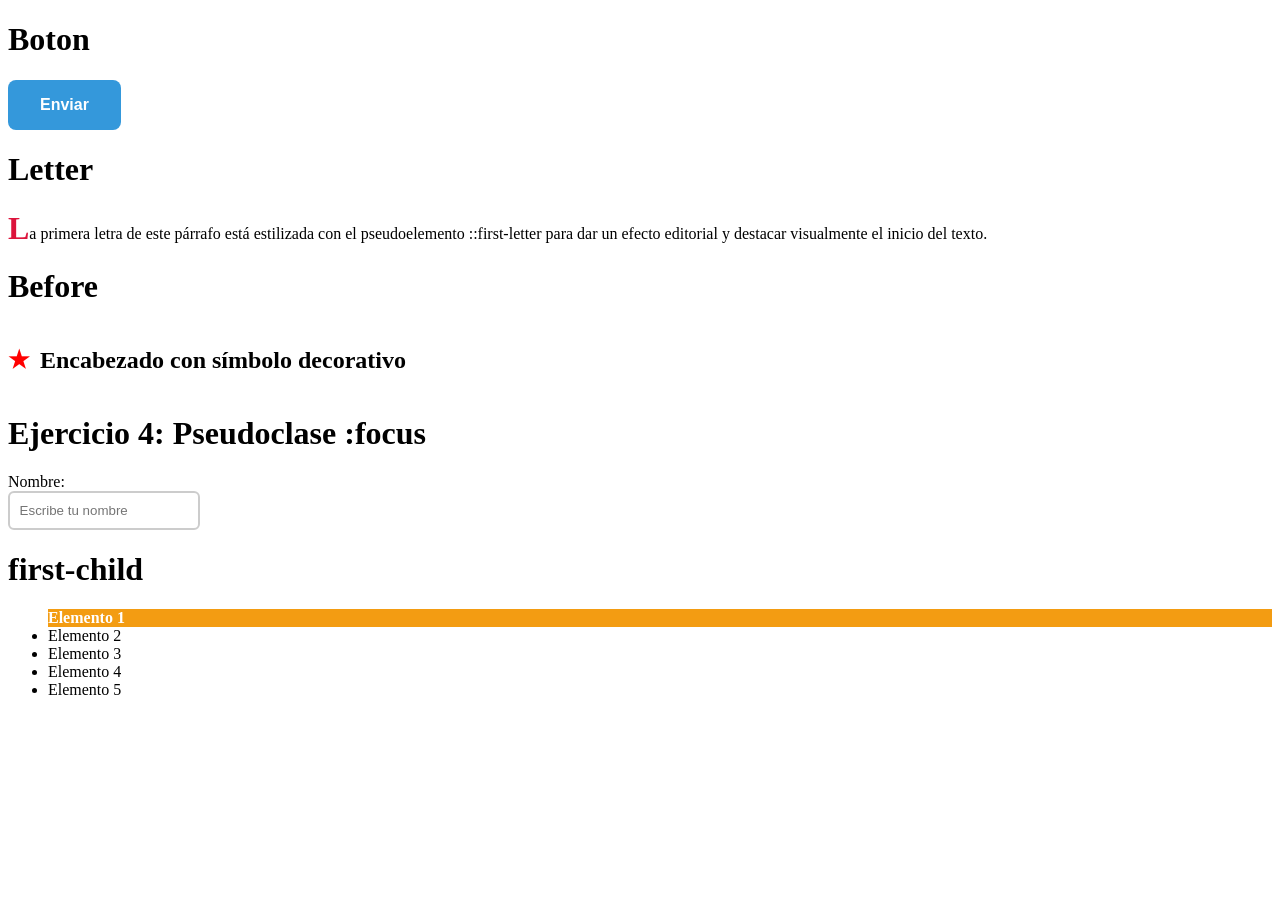
==== index.html @ 78eb02a4 "realice la guia" ====
<!DOCTYPE html>
<html lang="en">
<head>
    <meta charset="UTF-8">
    <meta name="viewport" content="width=device-width, initial-scale=1.0">
    <title>Document</title>
    <link rel="stylesheet" href="sytle.css">
</head>
<body>
<main class="contenedor">
    <h1>Boton</h1>
    <button class="btn-demo">Enviar</button>
    
    <h1>Letter</h1>
    <p class="parrafo-demo">
      La primera letra de este párrafo está estilizada con el pseudoelemento ::first-letter para dar un efecto editorial y destacar visualmente el inicio del texto.
    </p>
    
    <h1>Before</h1>
    <h2 class="decorado">Encabezado con símbolo decorativo</h2>
    <h1>Ejercicio 4: Pseudoclase :focus</h1>
    <form>
      <label for="nombre">Nombre:</label><br>
      <input id="nombre" type="text" placeholder="Escribe tu nombre">
    </form>
       <h1>first-child</h1>
    <ul class="lista-demo">
      <li>Elemento 1</li>
      <li>Elemento 2</li>
      <li>Elemento 3</li>
      <li>Elemento 4</li>
      <li>Elemento 5</li>
    </ul>
</main>
</body>
</html>
---- sytle.css ----
button {
  padding: 1rem 2rem;
  font-size: 1rem;
  font-weight: bold;
  color: #fff;
  background: #3498db;
  border: none;
  border-radius: 8px;
  cursor: pointer;
  transition: background 0.3s;
}
button:hover {
  background: #2ecc71;
}

p::first-letter {
  font-size: 2rem;
  font-weight: bold;
  color: crimson;
}

h2 {
  position: relative;
  padding-left: 2rem;
  display: inline-block;
}
h2::before {
  content: "★";
  position: absolute;
  left: 0;
  top: 50%;
  transform: translateY(-50%);
  color: rgb(255, 0, 0);
}

input {
  padding: 0.6rem;
  border: 2px solid #ccc;
  border-radius: 6px;
  outline: none;
  transition: border-color 0.3s, box-shadow 0.3s;
}
input:focus {
  border-color: #3498db;
  box-shadow: 0 0 6px rgba(52, 152, 219, 0.5);
}

li:first-child {
  background: #f39c12;
  color: #fff;
  font-weight: bold;
}
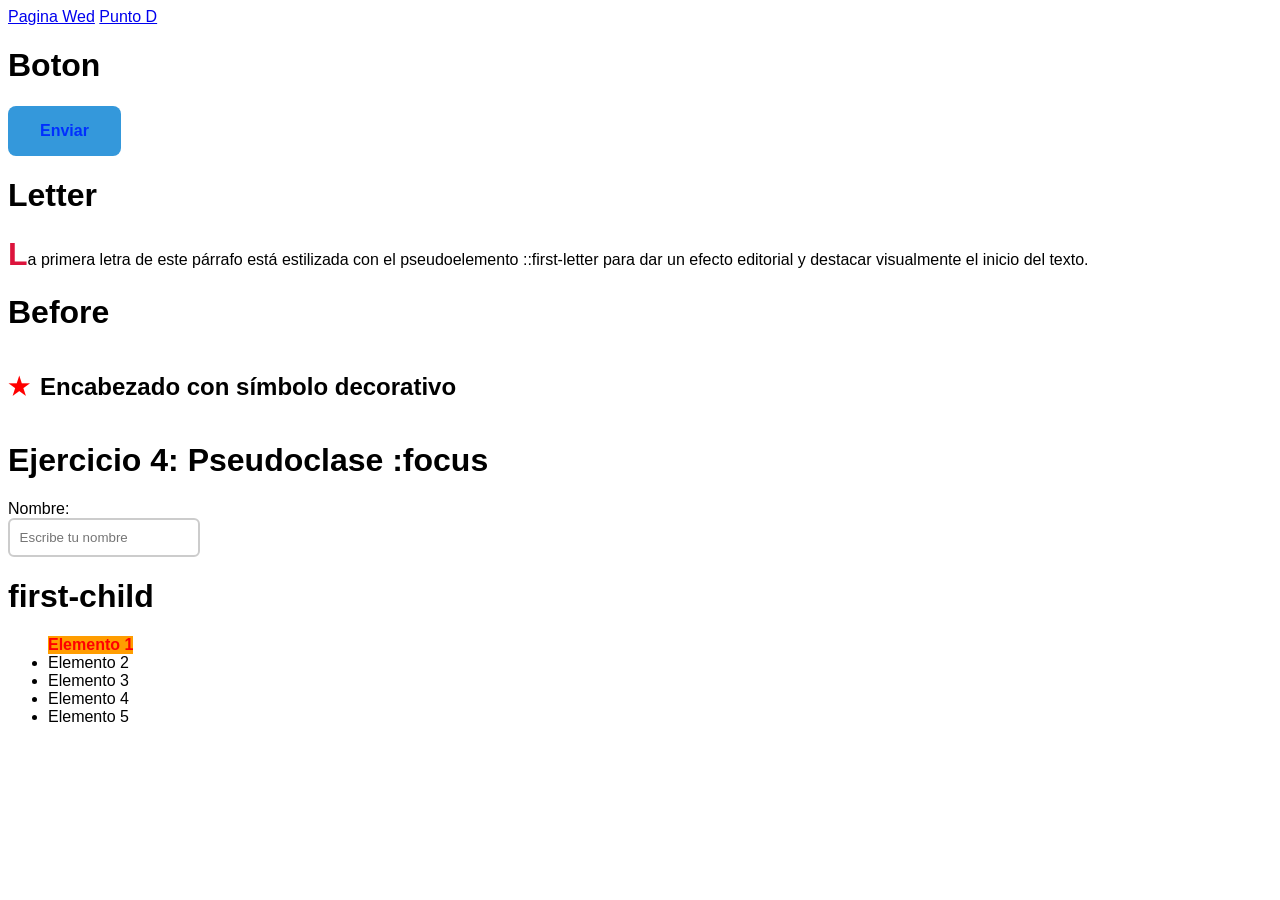
==== commit 6196fdbc: "Termine toda la guia" ====
--- a/index.html
+++ b/index.html
@@ -7,9 +7,11 @@
     <link rel="stylesheet" href="sytle.css">
 </head>
 <body>
+  <a href="pagina.html">Pagina Wed</a>
+  <a href="puntod.html">Punto D</a>
 <main class="contenedor">
     <h1>Boton</h1>
-    <button class="btn-demo">Enviar</button>
+    <button class="button">Enviar</button>
     
     <h1>Letter</h1>
     <p class="parrafo-demo">
@@ -25,7 +27,7 @@
     </form>
        <h1>first-child</h1>
     <ul class="lista-demo">
-      <li>Elemento 1</li>
+      <li> Elemento 1</li>
       <li>Elemento 2</li>
       <li>Elemento 3</li>
       <li>Elemento 4</li>
--- a/sytle.css
+++ b/sytle.css
@@ -4,15 +4,14 @@
   padding: 1rem 2rem;
   font-size: 1rem;
   font-weight: bold;
-  color: #fff;
+  color: #002fff;
   background: #3498db;
   border: none;
   border-radius: 8px;
-  cursor: pointer;
-  transition: background 0.3s;
 }
 button:hover {
-  background: #2ecc71;
+  background: #ff0000;
+  cursor:progress;
 }
 
 p::first-letter {
@@ -40,15 +39,25 @@
   border: 2px solid #ccc;
   border-radius: 6px;
   outline: none;
-  transition: border-color 0.3s, box-shadow 0.3s;
 }
 input:focus {
-  border-color: #3498db;
+  background-color: #3498db;
   box-shadow: 0 0 6px rgba(52, 152, 219, 0.5);
 }
 
 li:first-child {
-  background: #f39c12;
-  color: #fff;
+  background: #ff9d00;
+  color: #ff0000;
   font-weight: bold;
+  display: inline-block;
 }
+* {
+  font-family: 'Franklin Gothic Medium', 'Arial Narrow', Arial, sans-serif;
+}
+  nav a {
+      color: #f9fafb;
+      text-decoration: none;
+      margin: 0 12px;
+      font-weight: 600;
+      transition: color 0.3s ease; 
+    }
